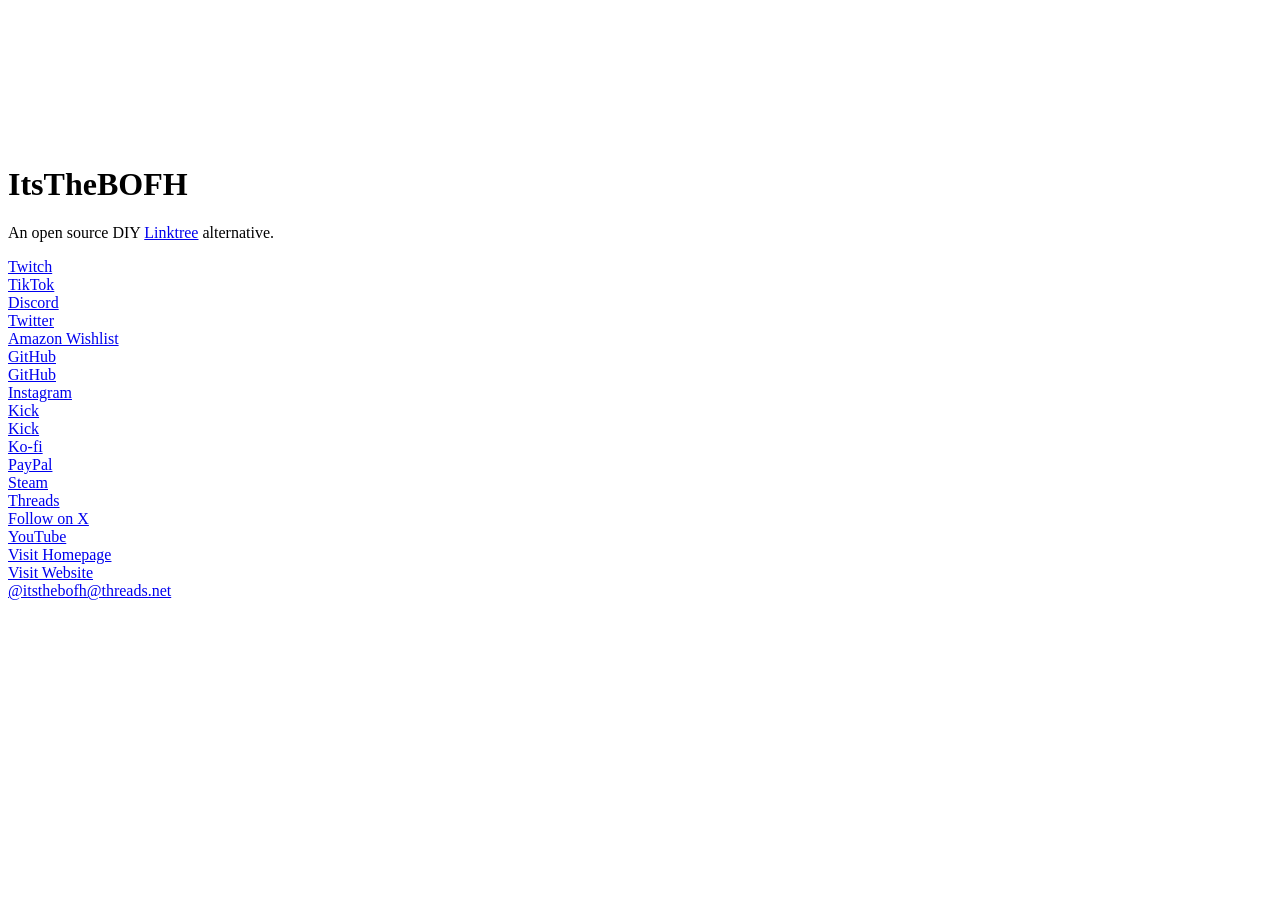
==== index.html @ 65545d08 "initial update of index.html 1st update/change to index page" ====
<!DOCTYPE html>
<html lang="en">

<head>

  <!-- Page Information
  –––––––––––––––––––––––––––––––––––––––––––––––––– -->
  <meta charset="utf-8">
  <title>ItsTheBOFH</title>
  <meta name="description" content="https://bofh.me">
  <meta name="author" content="Seth Cottle">

  <!-- Mobile Specific Metas
  –––––––––––––––––––––––––––––––––––––––––––––––––– -->
  <meta name="viewport" content="width=device-width, initial-scale=1">


  <!-- CSS
  –––––––––––––––––––––––––––––––––––––––––––––––––– -->
  <link rel="stylesheet" href="css/normalize.css">

    <!-- Themes:
            Auto:   css/skeleton-auto.css
            Light:  css/skeleton-light.css
            Dark:   css/skeleton-dark.css
     -->
    <link rel="stylesheet" href="css/skeleton-auto.css">

    <!-- Brand Styles -->
    <link rel="stylesheet" href="css/brands.css">


  <!-- Favicon
  –––––––––––––––––––––––––––––––––––––––––––––––––– -->
  <link rel="icon" type="image/png" href="images/littlelink.png">

</head>

<body>

  <!-- Primary Page Layout
  –––––––––––––––––––––––––––––––––––––––––––––––––– -->
  <div class="container">
    <div class="row">
      <div class="column" style="margin-top: 10%">

        <!-- 

          ## Getting Started with LittleLink

          This page has been built with every pre-designed button available in LittleLink by default. You can rearrange and delete as needed.

          You can add your own brand or others brands you may need in the `css/brands.css` file. 

          You can add custom icons to `images/icons/...`. It is recommended to use a 24x24 .SVG.

          Edit the "Your Image Here" section to add your own personal branding, like a picture of yourself or your brand logo!

          Edit the "Title" section to change the page heading. You can use something like your name, your social handle, or your brand name.

          Edit the "Short Bio" section tell users about yourself or your brand.

        -->

        <!-- Your Image Here -->
        <img src="images/littlelink.svg" class="avatar" srcset="images/littlelink.svg 2x" alt="">

        <!-- Title -->
        <h1 role="heading">ItsTheBOFH</h1>

        <!-- Short Bio -->
        <p>An open source DIY <a href="https://linktr.ee" target="_blank" rel="noopener" role="link">Linktree</a> alternative.</p>

        <!--

          ## Breaking down <a> attributes:
          
          1.) class="button button-default" | The first "button" here is telling this <a> tag that it should make this element a button and applies the default styling in `css/brands.css`.
          The second portion, button-default, is declaring the specific brand style you would like to apply. Here we're applying the "default" style and color.
          If you want to make this button to use the brand colors for Discord, just change "button-default" to "button-discord". Brands are found in `css/brands.css`. You can always edit & add your own there.

          2.) Replace the # in href="#" with the desired target URL for the button.

          3.) target="_blank" | This attribute opens links in a new tab. Remove this attribute to prevent links from opening in a new tab.

          4.) rel="noopener" | This attribute instructs the browser to navigate to the target resource without granting the new browsing context access to the document that opened it.
          This is especially useful when opening untrusted links. https://developer.mozilla.org/en-US/docs/Web/HTML/Link_types/noopener

          5.) role="button" | The button role identifies an element as a button to assistive technology such as screen readers.

          ## Breaking down the <img> attributes:
          
          1.) class="icon" | This class is telling the <img> tag that it should use the styling for icons found in `css/brands.css`.

          2.) src="images/icons/[icon-name].svg" | This defines the icon you would like to display from the 'images/icons/' folder. For example, you can change this to src="images/icons/discord.svg" to use the Discord icon.
          Add your own 24x24 icons to the "icons" folder to reference them. We recommend providing a SVG.

          3.) alt="" | Since the text at the end of the snippet, "..>[Button Text]</a><br>", explains what the button is, we use "alt=""" to nullify the icon annoucement from the accessibility tree. 
          This can improve the experience for assistive technology users by hiding what is essentially duplicated

        -->

          <!-- Twitch -->
          <a class="button button-twitch" href="https://www.twitch.tv/itsthebofh" target="_blank" rel="noopener" role="button"><img class="icon" src="images/icons/twitch.svg" alt="">Twitch</a><br>

        <!-- TikTok -->
        <a class="button button-tiktok" href="https://www.tiktok.com/@@itsthebofh" target="_blank" rel="noopener" role="button"><img class="icon" src="images/icons/tiktok.svg" alt="">TikTok</a><br>

        <!-- Discord -->
        <a class="button button-discord" href="https://discord.com/invite/H5AGhtsD3H" target="_blank" rel="noopener" role="button"><img class="icon" src="images/icons/discord.svg" alt="">Discord</a><br>

        <!-- Twitter (archiving soon, see 'X') -->
        <a class="button button-twit" href="https://twitter.com/itsthebofh" target="_blank" rel="noopener" role="button"><img class="icon" src="images/icons/twitter.svg" alt="">Twitter</a><br>



        <!-- Amazon -->
        <a class="button button-amazon" href="https://www.amazon.com?&linkCode=ll2&tag=itsthebofh01-20&linkId=950d99e3c2f4429395508ef83b10a3db&language=en_US&ref_=as_li_ss_tl" target="_blank" rel="noopener" role="button"><img class="icon" src="images/icons/amazon.svg" alt="">Amazon Wishlist</a><br>

               <!-- Etsy -->
        <!--a class="button button-etsy" href="#" target="_blank" rel="noopener" role="button"><img class="icon" src="images/icons/etsy.svg" alt="">Shop on Etsy</a><br-->

        <!-- GitHub -->
        <a class="button button-github" href="https://github.com/itsthebofh" target="_blank" rel="noopener" role="button"><img class="icon" src="images/icons/github.svg" alt="">GitHub</a><br>

        <a class="button button-github" href="https://github.com/vjacksonr123" target="_blank" rel="noopener" role="button"><img class="icon" src="images/icons/github.svg" alt="">GitHub</a><br>

        <!-- Instagram -->
        <a class="button button-instagram" href="https://www.instagram.com/itsthebofh" target="_blank" rel="noopener" role="button"><img class="icon" src="images/icons/instagram.svg" alt="">Instagram</a><br>

        <!-- Kick -->
        <a class="button button-kick" href="https://kick.com/itsthebofh" target="_blank" rel="noopener" role="button"><img class="icon" src="images/icons/kick.svg" alt="">Kick</a><br>

        <!-- Kick Alt -->
        <a class="button button-kick-alt" href="https://kick.com/itsthebofh" target="_blank" rel="noopener" role="button"><img class="icon" src="images/icons/kick-alt.svg" alt="">Kick</a><br>
        
        <!-- Kit -->
        <!--a class="button button-kit" href="#" target="_blank" rel="noopener" role="button"><img class="icon" src="images/icons/kit.svg" alt="">Kit</a><br-->

        <!-- Ko-fi -->
        <a class="button button-ko-fi" href="https://ko-fi.com/itsthebofh" target="_blank" rel="noopener" role="button"><img class="icon" src="images/icons/ko-fi.svg" alt="">Ko-fi</a><br>

        <!-- PayPal -->
        <a class="button button-paypal" href="https://paypal.me/bofhgaming?country.x=US&locale.x=en_US" target="_blank" rel="noopener" role="button"><img class="icon" src="images/icons/paypal.svg" alt="">PayPal</a><br>

        <!-- Steam -->
        <a class="button button-steam" href="https://steamcommunity.com/id/itsthebofh/" target="_blank" rel="noopener" role="button"><img class="icon" src="images/icons/steam.svg" alt="">Steam</a><br>

        <!-- Threads -->
        <a class="button button-threads" href="https://www.threads.net/@itsthebofh" target="_blank" rel="noopener" role="button"><img class="icon" src="images/icons/threads.svg" alt="">Threads</a><br>

       
        <!-- X -->
        <a class="button button-x" href="https://twitter.com/itsthebofh" target="_blank" rel="noopener" role="button"><img class="icon" src="images/icons/x.svg" alt="">Follow on X</a><br>

        <!-- YouTube -->
        <a class="button button-yt" href="https://www.youtube.com/channel/UCvBi-uR-w0pu__gEA925MHA?sub_confirmation=1" target="_blank" rel="noopener" role="button"><img class="icon" src="images/icons/youtube.svg" alt="">YouTube</a><br>        

        <!-- Generic Homepage -->
        <a class="button button-default" href="#" target="_blank" rel="noopener" role="button"><img class="icon" src="images/icons/generic-homepage.svg" alt="">Visit Homepage</a><br>

        <!-- Generic Website -->
        <a class="button button-default" href="#" target="_blank" rel="noopener" role="button"><img class="icon" src="images/icons/generic-website.svg" alt="">Visit Website</a><br>

        <!-- Mastodon -->
        <a class="button button-mastodon" href="@itsthebofh@threads.net" target="_blank" rel="noopener" role="button"><img class="icon" src="images/icons/mastodon.svg" alt="">@itsthebofh@threads.net</a><br>


        <br>
        <!-- 
            Footer:
            This includes a link to privacy.html page which can be setup for your Privacy Policy.
            This also includes a link to the LittleLink repository to make forking LittleLink easier.
            You can edit or remove anything here to make your own footer.
        -->
        <!--p><a href="privacy.html">Privacy Policy</a> | Build your own by forking <a href="https://littlelink.io" target="_blank" rel="noopener" role="button">LittleLink</a>.</p-->

      </div>
    </div>
  </div>

  <!-- End Document
  –––––––––––––––––––––––––––––––––––––––––––––––––– -->
</body>

</html>
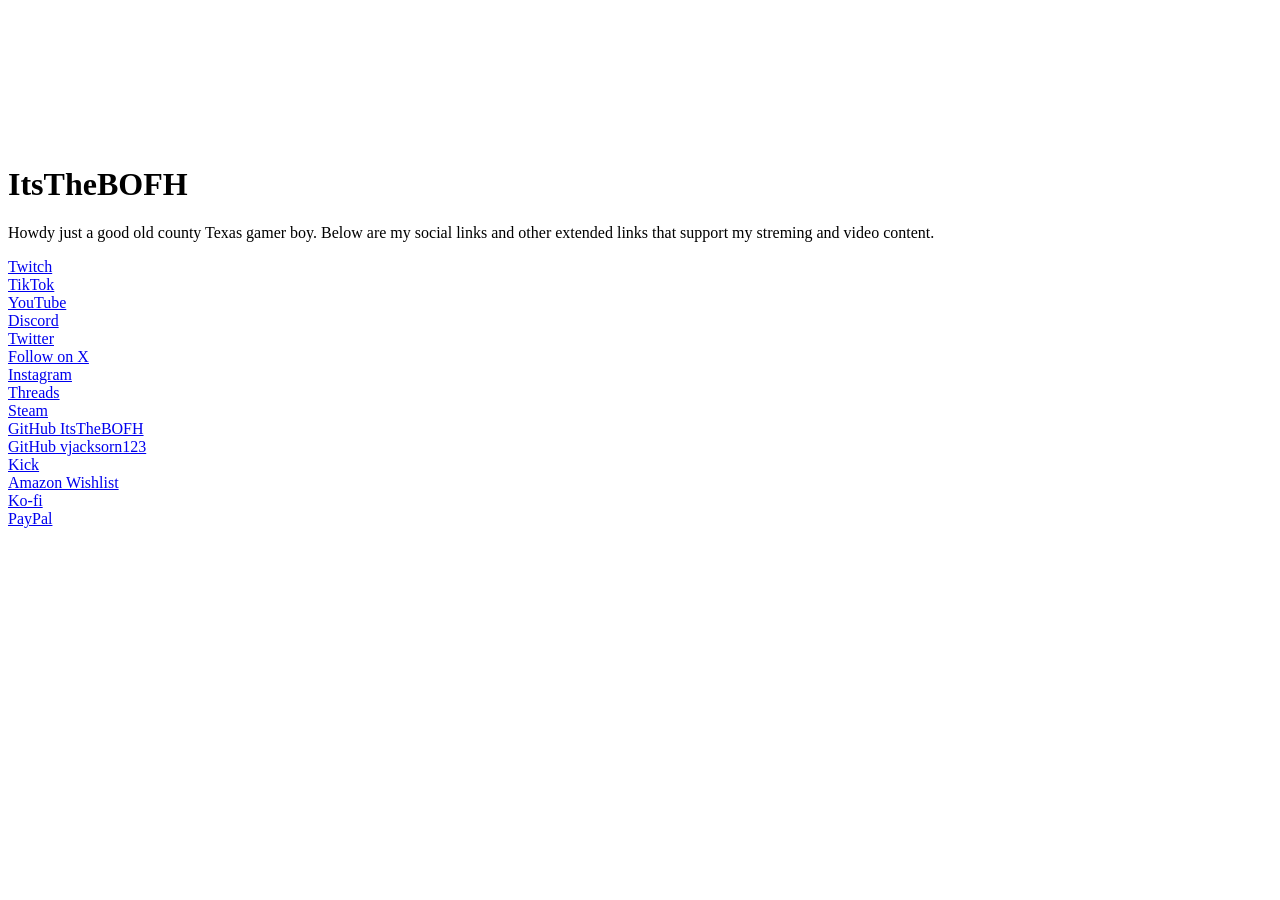
==== commit c0d4b95b: "Update links and add bio Updated order of links updated bio and main picture." ====
--- a/index.html
+++ b/index.html
@@ -7,7 +7,7 @@
   –––––––––––––––––––––––––––––––––––––––––––––––––– -->
   <meta charset="utf-8">
   <title>ItsTheBOFH</title>
-  <meta name="description" content="https://bofh.me">
+  <meta name="description" content="https://socials.bofh.me">
   <meta name="author" content="Seth Cottle">
 
   <!-- Mobile Specific Metas
@@ -63,13 +63,13 @@
         -->
 
         <!-- Your Image Here -->
-        <img src="images/littlelink.svg" class="avatar" srcset="images/littlelink.svg 2x" alt="">
+        <img src="https://twitter.com/itsthebofh/photo" class="avatar" srcset="https://twitter.com/itsthebofh/photo 2x" alt="">
 
         <!-- Title -->
         <h1 role="heading">ItsTheBOFH</h1>
 
         <!-- Short Bio -->
-        <p>An open source DIY <a href="https://linktr.ee" target="_blank" rel="noopener" role="link">Linktree</a> alternative.</p>
+        <p>Howdy just a good old county Texas gamer boy. Below are my social links and other extended links that support my streming and video content.  </p>
 
         <!--
 
@@ -100,40 +100,47 @@
 
         -->
 
-          <!-- Twitch -->
-          <a class="button button-twitch" href="https://www.twitch.tv/itsthebofh" target="_blank" rel="noopener" role="button"><img class="icon" src="images/icons/twitch.svg" alt="">Twitch</a><br>
+        <!-- Twitch -->
+        <a class="button button-twitch" href="https://www.twitch.tv/itsthebofh" target="_blank" rel="noopener" role="button"><img class="icon" src="images/icons/twitch.svg" alt="">Twitch</a><br>
 
         <!-- TikTok -->
         <a class="button button-tiktok" href="https://www.tiktok.com/@@itsthebofh" target="_blank" rel="noopener" role="button"><img class="icon" src="images/icons/tiktok.svg" alt="">TikTok</a><br>
+
+        <!-- YouTube -->
+        <a class="button button-yt" href="https://www.youtube.com/channel/UCvBi-uR-w0pu__gEA925MHA?sub_confirmation=1" target="_blank" rel="noopener" role="button"><img class="icon" src="images/icons/youtube.svg" alt="">YouTube</a><br>        
 
         <!-- Discord -->
         <a class="button button-discord" href="https://discord.com/invite/H5AGhtsD3H" target="_blank" rel="noopener" role="button"><img class="icon" src="images/icons/discord.svg" alt="">Discord</a><br>
 
         <!-- Twitter (archiving soon, see 'X') -->
         <a class="button button-twit" href="https://twitter.com/itsthebofh" target="_blank" rel="noopener" role="button"><img class="icon" src="images/icons/twitter.svg" alt="">Twitter</a><br>
-
-
-
-        <!-- Amazon -->
-        <a class="button button-amazon" href="https://www.amazon.com?&linkCode=ll2&tag=itsthebofh01-20&linkId=950d99e3c2f4429395508ef83b10a3db&language=en_US&ref_=as_li_ss_tl" target="_blank" rel="noopener" role="button"><img class="icon" src="images/icons/amazon.svg" alt="">Amazon Wishlist</a><br>
-
-               <!-- Etsy -->
-        <!--a class="button button-etsy" href="#" target="_blank" rel="noopener" role="button"><img class="icon" src="images/icons/etsy.svg" alt="">Shop on Etsy</a><br-->
-
-        <!-- GitHub -->
-        <a class="button button-github" href="https://github.com/itsthebofh" target="_blank" rel="noopener" role="button"><img class="icon" src="images/icons/github.svg" alt="">GitHub</a><br>
-
-        <a class="button button-github" href="https://github.com/vjacksonr123" target="_blank" rel="noopener" role="button"><img class="icon" src="images/icons/github.svg" alt="">GitHub</a><br>
+        
+        <!-- X -->
+        <a class="button button-x" href="https://twitter.com/itsthebofh" target="_blank" rel="noopener" role="button"><img class="icon" src="images/icons/x.svg" alt="">Follow on X</a><br>
 
         <!-- Instagram -->
         <a class="button button-instagram" href="https://www.instagram.com/itsthebofh" target="_blank" rel="noopener" role="button"><img class="icon" src="images/icons/instagram.svg" alt="">Instagram</a><br>
 
+        <!-- Threads -->
+        <a class="button button-threads" href="https://www.threads.net/@itsthebofh" target="_blank" rel="noopener" role="button"><img class="icon" src="images/icons/threads.svg" alt="">Threads</a><br>
+
+        <!-- Steam -->
+        <a class="button button-steam" href="https://steamcommunity.com/id/itsthebofh/" target="_blank" rel="noopener" role="button"><img class="icon" src="images/icons/steam.svg" alt="">Steam</a><br>
+
+        <!-- GitHub -->
+        <a class="button button-github" href="https://github.com/itsthebofh" target="_blank" rel="noopener" role="button"><img class="icon" src="images/icons/github.svg" alt="">GitHub ItsTheBOFH</a><br>
+
+        <a class="button button-github" href="https://github.com/vjacksonr123" target="_blank" rel="noopener" role="button"><img class="icon" src="images/icons/github.svg" alt="">GitHub vjacksorn123</a><br>
+
         <!-- Kick -->
         <a class="button button-kick" href="https://kick.com/itsthebofh" target="_blank" rel="noopener" role="button"><img class="icon" src="images/icons/kick.svg" alt="">Kick</a><br>
+        
+        <!-- Amazon -->
+        <a class="button button-amazon" href="https://www.amazon.com?&linkCode=ll2&tag=itsthebofh01-20&linkId=950d99e3c2f4429395508ef83b10a3db&language=en_US&ref_=as_li_ss_tl" target="_blank" rel="noopener" role="button"><img class="icon" src="images/icons/amazon.svg" alt="">Amazon Wishlist</a><br>
 
-        <!-- Kick Alt -->
-        <a class="button button-kick-alt" href="https://kick.com/itsthebofh" target="_blank" rel="noopener" role="button"><img class="icon" src="images/icons/kick-alt.svg" alt="">Kick</a><br>
-        
+        <!-- Etsy -->
+        <!--a class="button button-etsy" href="#" target="_blank" rel="noopener" role="button"><img class="icon" src="images/icons/etsy.svg" alt="">Shop on Etsy</a><br-->
+
         <!-- Kit -->
         <!--a class="button button-kit" href="#" target="_blank" rel="noopener" role="button"><img class="icon" src="images/icons/kit.svg" alt="">Kit</a><br-->
 
@@ -142,30 +149,6 @@
 
         <!-- PayPal -->
         <a class="button button-paypal" href="https://paypal.me/bofhgaming?country.x=US&locale.x=en_US" target="_blank" rel="noopener" role="button"><img class="icon" src="images/icons/paypal.svg" alt="">PayPal</a><br>
-
-        <!-- Steam -->
-        <a class="button button-steam" href="https://steamcommunity.com/id/itsthebofh/" target="_blank" rel="noopener" role="button"><img class="icon" src="images/icons/steam.svg" alt="">Steam</a><br>
-
-        <!-- Threads -->
-        <a class="button button-threads" href="https://www.threads.net/@itsthebofh" target="_blank" rel="noopener" role="button"><img class="icon" src="images/icons/threads.svg" alt="">Threads</a><br>
-
-       
-        <!-- X -->
-        <a class="button button-x" href="https://twitter.com/itsthebofh" target="_blank" rel="noopener" role="button"><img class="icon" src="images/icons/x.svg" alt="">Follow on X</a><br>
-
-        <!-- YouTube -->
-        <a class="button button-yt" href="https://www.youtube.com/channel/UCvBi-uR-w0pu__gEA925MHA?sub_confirmation=1" target="_blank" rel="noopener" role="button"><img class="icon" src="images/icons/youtube.svg" alt="">YouTube</a><br>        
-
-        <!-- Generic Homepage -->
-        <a class="button button-default" href="#" target="_blank" rel="noopener" role="button"><img class="icon" src="images/icons/generic-homepage.svg" alt="">Visit Homepage</a><br>
-
-        <!-- Generic Website -->
-        <a class="button button-default" href="#" target="_blank" rel="noopener" role="button"><img class="icon" src="images/icons/generic-website.svg" alt="">Visit Website</a><br>
-
-        <!-- Mastodon -->
-        <a class="button button-mastodon" href="@itsthebofh@threads.net" target="_blank" rel="noopener" role="button"><img class="icon" src="images/icons/mastodon.svg" alt="">@itsthebofh@threads.net</a><br>
-
-
         <br>
         <!-- 
             Footer:
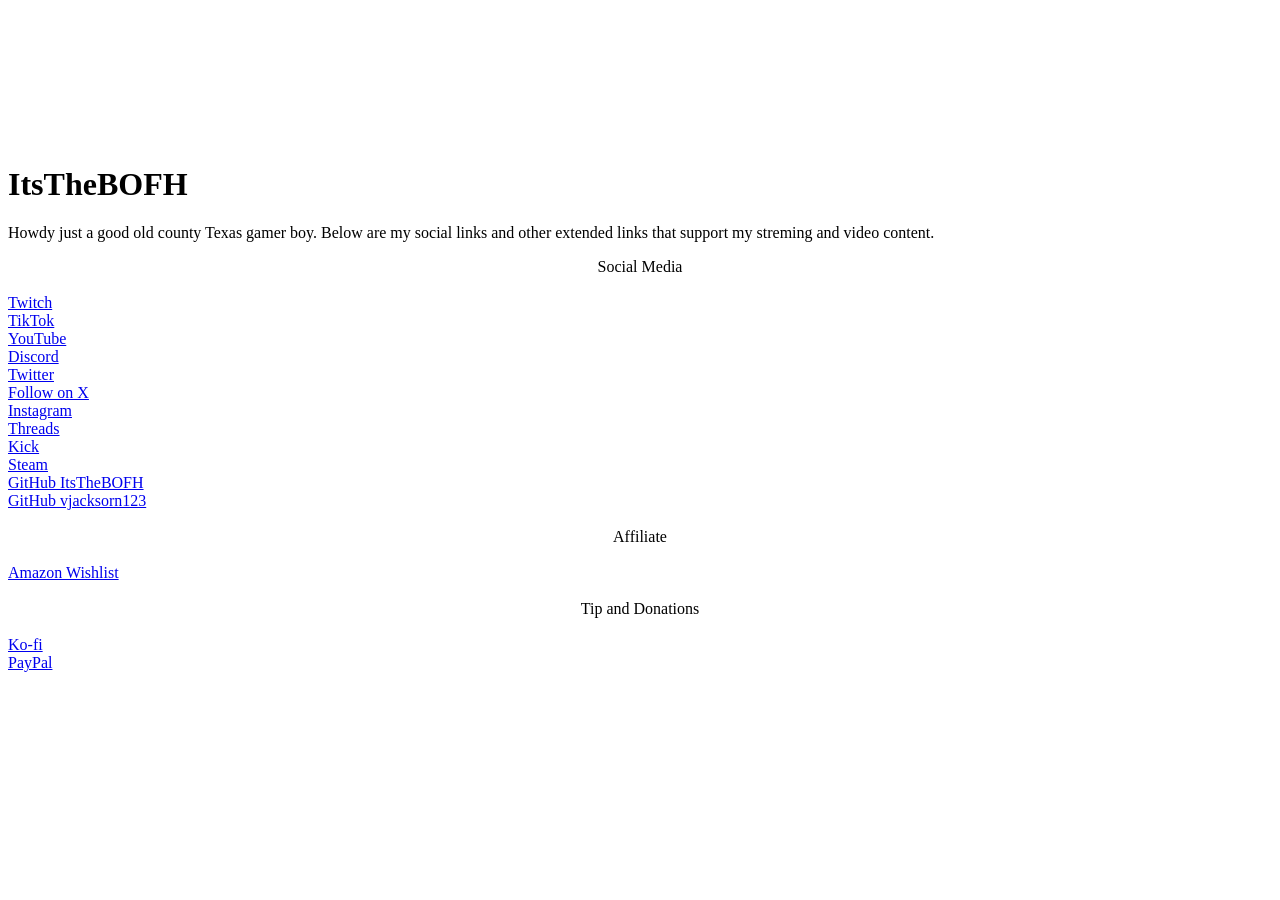
==== commit 765da69f: "Tweak settings in index Adding headers turning to dark theme." ====
--- a/index.html
+++ b/index.html
@@ -24,7 +24,7 @@
             Light:  css/skeleton-light.css
             Dark:   css/skeleton-dark.css
      -->
-    <link rel="stylesheet" href="css/skeleton-auto.css">
+    <link rel="stylesheet" href="css/skeleton-dark.css">
 
     <!-- Brand Styles -->
     <link rel="stylesheet" href="css/brands.css">
@@ -63,7 +63,7 @@
         -->
 
         <!-- Your Image Here -->
-        <img src="https://twitter.com/itsthebofh/photo" class="avatar" srcset="https://twitter.com/itsthebofh/photo 2x" alt="">
+        <img src="https://pbs.twimg.com/profile_images/1284134506518241284/DMZFaAkD_400x400.jpg" class="avatar" srcset="https://pbs.twimg.com/profile_images/1284134506518241284/DMZFaAkD_400x400.jpg 2x" alt="">
 
         <!-- Title -->
         <h1 role="heading">ItsTheBOFH</h1>
@@ -99,7 +99,7 @@
           This can improve the experience for assistive technology users by hiding what is essentially duplicated
 
         -->
-
+        <center>Social Media</center><br>
         <!-- Twitch -->
         <a class="button button-twitch" href="https://www.twitch.tv/itsthebofh" target="_blank" rel="noopener" role="button"><img class="icon" src="images/icons/twitch.svg" alt="">Twitch</a><br>
 
@@ -124,6 +124,9 @@
         <!-- Threads -->
         <a class="button button-threads" href="https://www.threads.net/@itsthebofh" target="_blank" rel="noopener" role="button"><img class="icon" src="images/icons/threads.svg" alt="">Threads</a><br>
 
+        <!-- Kick -->
+        <a class="button button-kick" href="https://kick.com/itsthebofh" target="_blank" rel="noopener" role="button"><img class="icon" src="images/icons/kick.svg" alt="">Kick</a><br>
+       
         <!-- Steam -->
         <a class="button button-steam" href="https://steamcommunity.com/id/itsthebofh/" target="_blank" rel="noopener" role="button"><img class="icon" src="images/icons/steam.svg" alt="">Steam</a><br>
 
@@ -131,10 +134,8 @@
         <a class="button button-github" href="https://github.com/itsthebofh" target="_blank" rel="noopener" role="button"><img class="icon" src="images/icons/github.svg" alt="">GitHub ItsTheBOFH</a><br>
 
         <a class="button button-github" href="https://github.com/vjacksonr123" target="_blank" rel="noopener" role="button"><img class="icon" src="images/icons/github.svg" alt="">GitHub vjacksorn123</a><br>
-
-        <!-- Kick -->
-        <a class="button button-kick" href="https://kick.com/itsthebofh" target="_blank" rel="noopener" role="button"><img class="icon" src="images/icons/kick.svg" alt="">Kick</a><br>
-        
+        <br>
+        <center>Affiliate</center> <br>
         <!-- Amazon -->
         <a class="button button-amazon" href="https://www.amazon.com?&linkCode=ll2&tag=itsthebofh01-20&linkId=950d99e3c2f4429395508ef83b10a3db&language=en_US&ref_=as_li_ss_tl" target="_blank" rel="noopener" role="button"><img class="icon" src="images/icons/amazon.svg" alt="">Amazon Wishlist</a><br>
 
@@ -143,7 +144,8 @@
 
         <!-- Kit -->
         <!--a class="button button-kit" href="#" target="_blank" rel="noopener" role="button"><img class="icon" src="images/icons/kit.svg" alt="">Kit</a><br-->
-
+        <br>
+        <center>Tip and Donations</center><br>
         <!-- Ko-fi -->
         <a class="button button-ko-fi" href="https://ko-fi.com/itsthebofh" target="_blank" rel="noopener" role="button"><img class="icon" src="images/icons/ko-fi.svg" alt="">Ko-fi</a><br>
 
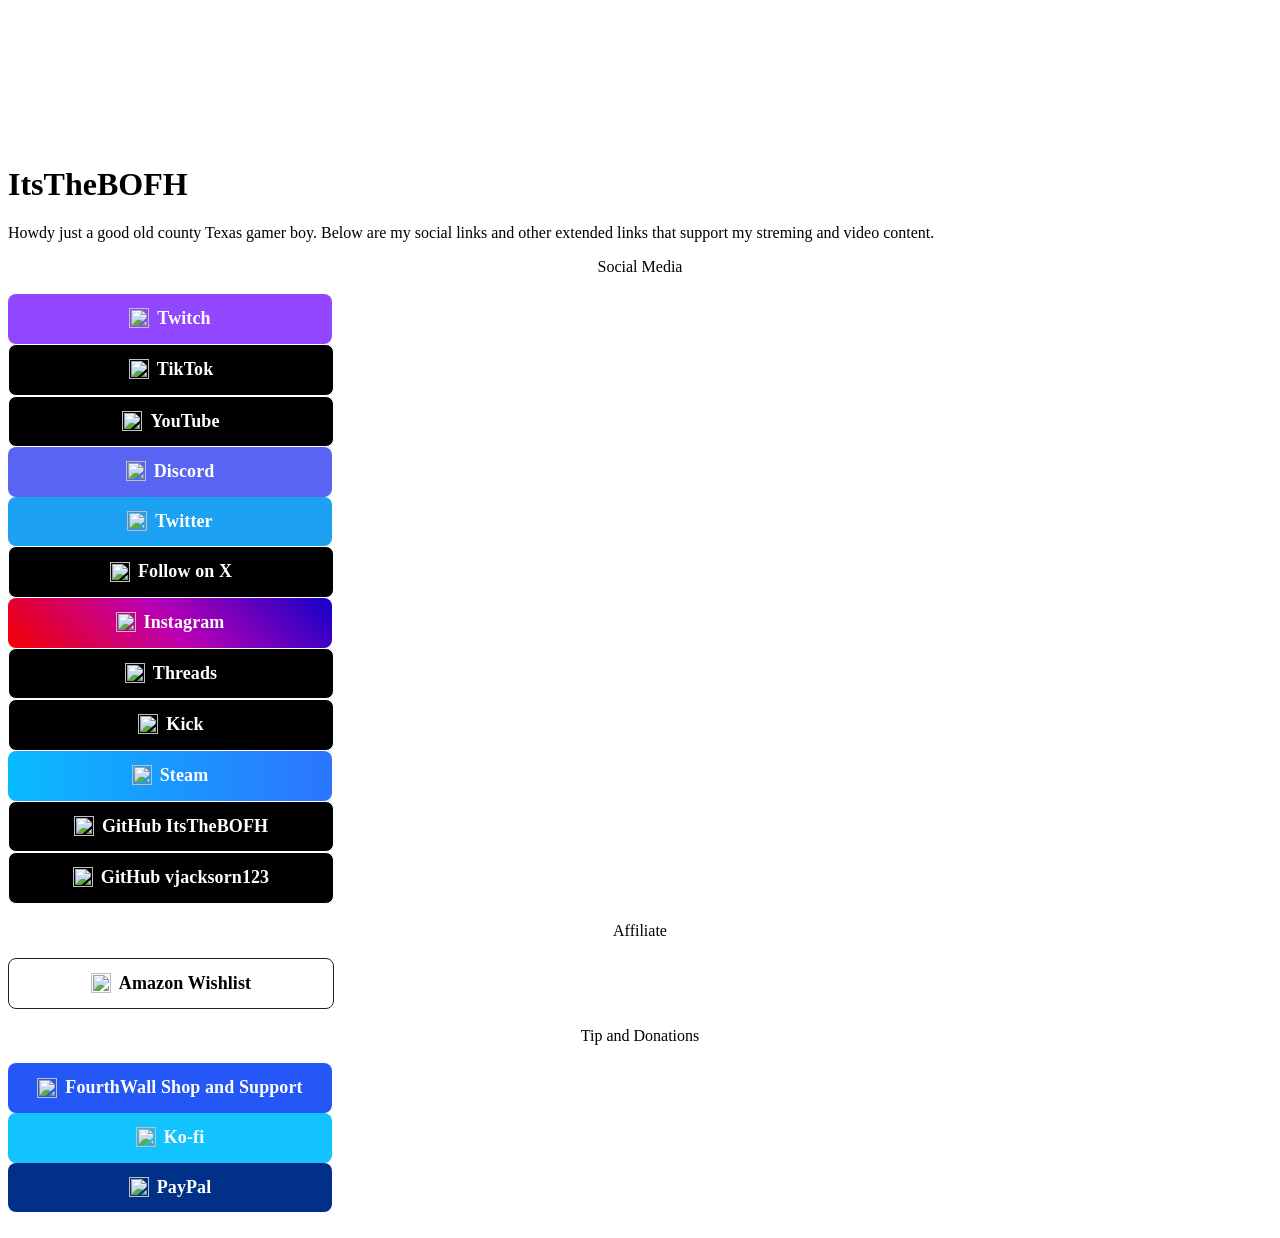
==== commit a1487298: "Add Fourthwall Generic link" ====
--- a/index.html
+++ b/index.html
@@ -23,6 +23,7 @@
             Auto:   css/skeleton-auto.css
             Light:  css/skeleton-light.css
             Dark:   css/skeleton-dark.css
+            Gradiant css/skeleton-gradiant.css
      -->
     <link rel="stylesheet" href="css/skeleton-dark.css">
 
@@ -32,7 +33,7 @@
 
   <!-- Favicon
   –––––––––––––––––––––––––––––––––––––––––––––––––– -->
-  <link rel="icon" type="image/png" href="images/littlelink.png">
+  <link rel="icon" type="image/png" href="images/favicon.png">
 
 </head>
 
@@ -107,7 +108,7 @@
         <a class="button button-tiktok" href="https://www.tiktok.com/@@itsthebofh" target="_blank" rel="noopener" role="button"><img class="icon" src="images/icons/tiktok.svg" alt="">TikTok</a><br>
 
         <!-- YouTube -->
-        <a class="button button-yt" href="https://www.youtube.com/channel/UCvBi-uR-w0pu__gEA925MHA?sub_confirmation=1" target="_blank" rel="noopener" role="button"><img class="icon" src="images/icons/youtube.svg" alt="">YouTube</a><br>        
+        <a class="button button-yt" href="https://www.youtube.com/@itsthebofh?sub_confirmation=1" target="_blank" rel="noopener" role="button"><img class="icon" src="images/icons/youtube.svg" alt="">YouTube</a><br>        
 
         <!-- Discord -->
         <a class="button button-discord" href="https://discord.com/invite/H5AGhtsD3H" target="_blank" rel="noopener" role="button"><img class="icon" src="images/icons/discord.svg" alt="">Discord</a><br>
@@ -146,6 +147,10 @@
         <!--a class="button button-kit" href="#" target="_blank" rel="noopener" role="button"><img class="icon" src="images/icons/kit.svg" alt="">Kit</a><br-->
         <br>
         <center>Tip and Donations</center><br>
+
+        <!--Forthwall-->
+        <a class="button button-default" href="https://store.bofh.me" target="_blank" rel="noopener" role="button"><img class="icon" src="images/icons/generic-shopping-bag.svg" alt="">FourthWall Shop and Support</a><br>
+
         <!-- Ko-fi -->
         <a class="button button-ko-fi" href="https://ko-fi.com/itsthebofh" target="_blank" rel="noopener" role="button"><img class="icon" src="images/icons/ko-fi.svg" alt="">Ko-fi</a><br>
 
--- a/css/brands.css
+++ b/css/brands.css
@@ -0,0 +1,1090 @@
+/*
+* littlelink.io
+* Skeleton V2.0.4
+* Copyright 2014, Dave Gamache
+* www.getskeleton.com
+* Free to use under the MIT license.
+* http://www.opensource.org/licenses/mit-license.php
+* 12/29/2014
+*/
+
+/*
+* Built using on:
+* Skeleton V2.0.4
+* Copyright 2014, Dave Gamache
+* www.getskeleton.com
+* Free to use under the MIT license.
+* http://www.opensource.org/licenses/mit-license.php
+* 12/29/2014
+*/
+
+/* Table of contents
+––––––––––––––––––––––––––––––––––––––––––––––––––
+
+- Buttons
+- Brand Styles
+
+*/
+
+/* Buttons
+–––––––––––––––––––––––––––––––––––––––––––––––––– */
+
+.button,
+button {
+  display: inline-block;
+  text-decoration: none;
+  height: 100%;
+  text-align: center;
+  vertical-align: middle;
+  font-size: 18px;
+  width: 300px;
+  font-weight: 700;
+  line-height: 20px;
+  padding: 14px 12px 12px 12px;
+  letter-spacing: 0.1px;
+  white-space: wrap;
+  outline: none;
+  border-radius: 8px;
+  cursor: pointer;
+  
+}     
+button:hover,
+.button:focus {
+  color: #212121;
+  border-color: #888;
+  outline: #7AB8FF solid 3px
+}
+.button.button-primary {
+  color: #fff;
+  filter: brightness(90%);
+}
+.button.button-primary:hover,
+.button.button-primary:focus {
+  color: #fff;
+  filter: brightness(90%);
+}
+
+/* Brand Icons
+–––––––––––––––––––––––––––––––––––––––––––––––––– */
+
+.icon {
+  padding: 0px 8px 3.5px 0px;
+  vertical-align: middle;
+  width: 20px;
+  height: 20px;
+}
+
+/* Brand Styles
+–––––––––––––––––––––––––––––––––––––––––––––––––– */
+
+/* Default (this is great for your own brand color!) */
+.button.button-default {
+  color: #ffffff;
+  background-color: #2457F5;
+}
+.button.button-default:hover,
+.button.button-default:focus {
+  filter: brightness(90%);
+}
+
+/* Amazon */
+.button.button-amazon {
+  color: #000000;
+  background-color: #FFFFFF;
+  border: 1px solid #212121;
+}
+.button.button-amazon:hover,
+.button.button-amazon:focus {
+  filter: brightness(90%);
+}
+
+/* Amazon Music */
+.button.button-amazon-music {
+  color: #000000;
+  background-color: #25D1DA;
+}
+.button.button-amazon-music:hover,
+.button.button-amazon-music:focus {
+  filter: brightness(90%);
+}
+
+/* Apple App Store */
+.button.button-appstore {
+  color: #FFFFFF;
+  background-color: #000000;
+  border: 1px solid #FFFFFF;
+}
+.button.button-appstore:hover,
+.button.button-appstore:focus {
+  filter: brightness(90%);
+}
+
+/* Apple Music */
+.button.button-apple-music {
+  color: #ffffff;
+  background-color: #000000;
+  border: 1px solid #FFFFFF;
+}
+.button.button-apple-music:hover,
+.button.button-apple-music:focus {
+  filter: brightness(90%);
+}
+
+/* Apple Music Alt */
+.button.button-apple-music-alt {
+  color: #ffffff;
+  background-image: linear-gradient(to bottom, #FB5C74, #FA233B);
+}
+.button.button-apple-music-alt:hover,
+.button.button-apple-music-alt:focus {
+  filter: brightness(90%);
+}
+
+/* Apple Podcasts */
+.button.button-apple-podcasts {
+  color: #ffffff;
+  background-color: #000000;
+  border: 1px solid #FFFFFF;
+}
+.button.button-apple-podcasts:hover,
+.button.button-apple-podcasts:focus {
+  filter: brightness(90%);
+}
+
+/* Apple Podcasts Alt */
+.button.button-apple-podcasts-alt {
+  color: #ffffff;
+  background-image: linear-gradient(to bottom, #F452FF, #832BC1);
+}
+.button.button-apple-podcasts-alt:hover,
+.button.button-apple-podcasts-alt:focus {
+  filter: brightness(90%);
+}
+
+/* ArtStation */
+.button.button-artstation {
+  color: #ffffff;
+  background-color: #18181C;
+  border: 1px solid #FFFFFF;
+}
+.button.button-artstation:hover,
+.button.button-artstation:focus {
+  filter: brightness(90%);
+}
+
+/* Bandcamp */
+.button.button-bandcamp {
+  color: #ffffff;
+  background-color: #1d9fc3;
+}
+.button.button-bandcamp:hover,
+.button.button-bandcamp:focus {
+  filter: brightness(90%);
+}
+
+/* Behance */
+.button.button-behance {
+  color: #ffffff;
+  background-color: #0057FF;
+}
+.button.button-behance:hover,
+.button.button-behance:focus {
+  filter: brightness(90%);
+}
+
+/* Bluesky */
+.button.button-bluesky {
+  color: #000000;
+  background-color: #F3F9FF;
+  border: 1px solid #212121;
+}
+.button.button-bluesky:hover,
+.button.button-bluesky:focus {
+  filter: brightness(90%);
+}
+
+/* Buy Me a Coffee */
+.button.button-coffee {
+  color: #000000;
+  background-color: #ffdd00;
+}
+.button.button-coffee:hover,
+.button.button-coffee:focus {
+  filter: brightness(90%);
+}
+
+/* Cal.com */
+.button.button-cal {
+  color: #FFFFFF;
+  background-color: #292929;
+  border: 1px solid #FFFFFF;
+}
+.button.button-cal:hover,
+.button.button-cal:focus {
+  filter: brightness(90%);
+}
+
+/* Calendly */
+.button.button-calendly {
+  color: #FFFFFF;
+  background-color: #006BFF;
+}
+.button.button-calendly:hover,
+.button.button-calendly:focus {
+  filter: brightness(90%);
+}
+
+/* Cash App */
+.button.button-cash-app {
+  color: #ffffff;
+  background-image: linear-gradient(to bottom, #00d64b, #00c244);
+}
+.button.button-cash-app:hover,
+.button.button-cash-app:focus {
+  filter: brightness(90%);
+}
+
+/* Clubhouse */
+.button.button-clubhouse {
+  color: #1F1F1A;
+  background-color: #F1EFE3;
+  border: 1px solid #212121;
+}
+.button.button-clubhouse:hover,
+.button.button-clubhouse:focus {
+  filter: brightness(90%);
+}
+
+/* dev.to */
+.button.button-dev-to {
+  color: #000000;
+  background-color: #f5f5f5;
+  border: 1px solid #212121;
+}
+.button.button-dev-to:hover,
+.button.button-dev-to:focus {
+  filter: brightness(90%);
+}
+
+/* Discord */
+.button.button-discord {
+  color: #ffffff;
+  background-color: #5865f2;
+}
+.button.button-discord:hover,
+.button.button-discord:focus {
+  filter: brightness(90%);
+}
+
+/* Dribbble */
+.button.button-dribbble {
+  color: #000000;
+  background-color: #FFFFFF;
+  border: 1px solid #212121;
+}
+.button.button-dribbble:hover,
+.button.button-dribbble:focus {
+  filter: brightness(90%);
+}
+
+/* Etsy */
+.button.button-etsy {
+  color: #ffffff;
+  background-color: #F45800;
+}
+.button.button-etsy:hover,
+.button.button-etsy:focus {
+  filter: brightness(90%);
+}
+
+/* Facebook */
+.button.button-faceb {
+  color: #ffffff;
+  background-color: #1877f2;
+}
+.button.button-faceb:hover,
+.button.button-faceb:focus {
+  filter: brightness(90%);
+}
+
+/* Facebook Messenger */
+.button.button-messenger {
+  color: #ffffff;
+  background-image: linear-gradient(
+    25deg,
+    #0099ff,
+    #5f5dff,
+    #a033ff,
+    #c740cc,
+    #ff5280,
+    #ff7061
+  );
+}
+.button.button-messenger:hover,
+.button.button-messenger:focus {
+  filter: brightness(90%);
+}
+
+/* Figma */
+.button.button-figma {
+  color: #ffffff;
+  background-color: #000000;
+  border: 1px solid #FFFFFF;
+}
+.button.button-figma:hover,
+.button.button-figma:focus {
+  filter: brightness(90%);
+}
+
+/* Fiverr */
+.button.button-fiverr {
+  color: #ffffff;
+  background-color: #1DBF73;
+}
+.button.button-fiverr:hover,
+.button.button-fiverr:focus {
+  filter: brightness(90%);
+}
+
+/* Flickr */
+.button.button-flickr {
+  color: #ffffff;
+  background-color: #000000;
+  border: 1px solid #FFFFFF;
+}
+.button.button-flickr:hover,
+.button.button-flickr:focus {
+  filter: brightness(90%);
+}
+
+/* GitHub */
+.button.button-github {
+  color: #ffffff;
+  background-color: #000000;
+  border: 1px solid #FFFFFF;
+}
+.button.button-github:hover,
+.button.button-github:focus {
+  filter: brightness(90%);
+}
+
+/* GitLab */
+.button.button-gitlab {
+  color: #ffffff;
+  background-color: #6151b2;
+}
+.button.button-gitlab:hover,
+.button.button-gitlab:focus {
+  filter: brightness(90%);
+}
+
+/* GoFundMe */
+.button.button-gofundme {
+  color: #ffffff;
+  background-color: #02A95C;
+}
+.button.button-gofundme:hover,
+.button.button-gofundme:focus {
+  filter: brightness(90%);
+}
+
+/* Goodreads */
+.button.button-goodreads {
+  color: #333333;
+  background-color: #f3f1e6;
+  border: 1px solid #212121;
+}
+.button.button-goodreads:hover,
+.button.button-goodreads:focus {
+  filter: brightness(90%);
+}
+
+/* Google Black */
+.button.button-google-black {
+  color: #FFFFFF;
+  background-color: #000000;
+  border: 1px solid #FFFFFF;
+}
+.button.button-google-black:hover,
+.button.button-google-black:focus {
+  filter: brightness(90%);
+}
+
+/* Google Play Store */
+.button.button-playstore {
+  color: #FFFFFF;
+  background-color: #000000;
+  border: 1px solid #FFFFFF;
+}
+.button.button-playstore:hover,
+.button.button-playstore:focus {
+  filter: brightness(90%);
+}
+
+/* Google Podcasts */
+.button.button-google-podcasts {
+  color: #000000;
+  background-color: #FFFFFF;
+  border: 1px solid #212121;
+}
+.button.button-google-podcasts:hover,
+.button.button-google-podcasts:focus {
+  filter: brightness(90%);
+}
+
+/* Google Scholar */
+.button.button-google-scholar {
+  color: #000000;
+  background-color: #FFFFFF;
+  border: 1px solid #212121;
+}
+.button.button-google-scholar:hover,
+.button.button-google-scholar:focus {
+  filter: brightness(90%);
+}
+
+/* Guilded */
+.button.button-guilded {
+  color: #000000;
+  background-color: #F5C400;
+}
+.button.button-guilded:hover,
+.button.button-guilded:focus {
+  filter: brightness(90%);
+}
+
+/* Hashnode */
+.button.button-hashnode {
+  color: #000000;
+  background-color: #ffffff;
+  border: 1px solid #212121;
+}
+.button.button-hashnode:hover,
+.button.button-hashnode:focus {
+  filter: brightness(90%);
+}
+
+/* Instagram */
+.button.button-instagram {
+  color: #ffffff;
+  background-image: linear-gradient(-135deg, #1400c8, #b900b4, #f50000);
+}
+.button.button-instagram:hover,
+.button.button-instagram:focus {
+  filter: brightness(90%);
+}
+
+/* Kick */
+.button.button-kick {
+  background-color:#000000;
+  color:  #ffffff;
+  border: 1px solid #ffffff;
+}
+.button.button-kick:hover {
+  filter: brightness(90%);
+}
+
+/* Kick Alt */
+.button.button-kick-alt {
+  background-color:#01e701;
+  color:  #000;
+}
+.button.button-kick-alt:hover {
+  filter: brightness(90%);
+}
+
+
+/* Kickstarter */
+.button.button-kickstarter {
+  color: #ffffff;
+  background-color: #05ce78;
+}
+.button.button-kickstarter:hover,
+.button.button-kickstarter:focus {
+  filter: brightness(90%);
+}
+
+/* Kit */
+.button.button-kit {
+  color: #ffffff;
+  background-color: #000000;
+  border: 1px solid #FFFFFF;
+}
+.button.button-kit:hover,
+.button.button-kit:focus {
+  filter: brightness(90%);
+}
+
+/* Ko-fi */
+.button.button-ko-fi {
+  color: #ffffff;
+  background-color: #13C3FF;
+}
+.button.button-ko-fi:hover,
+.button.button-ko-fi:focus {
+  filter: brightness(90%);
+}
+
+/* Last.fm */
+.button.button-last-fm {
+  color: #ffffff;
+  background-color: #D51007;
+}
+.button.button-last-fm:hover,
+.button.button-last-fm:focus {
+  filter: brightness(90%);
+}
+
+/* Letterboxd */
+.button.button-letterboxd {
+  color: #ffffff;
+  background-color: #2c3440;
+  border: 1px solid #FFFFFF;
+}
+.button.button-letterboxd:hover,
+.button.button-letterboxd:focus {
+  filter: brightness(90%);
+}
+
+/* Trakt */
+.button.button-trakt {
+  color: #ffffff;
+  background-color: #000000;
+  border: 1px solid #FFFFFF;
+}
+.button.button-trakt:hover,
+.button.button-trakt:focus {
+  filter: brightness(90%);
+}
+
+/* Line */
+.button.button-line {
+  color: #FFFFFF;
+  background-color: #06C755;
+}
+.button.button-line:hover,
+.button.button-line:focus {
+  filter: brightness(90%);
+}
+
+
+/* LinkedIn */
+.button.button-linked {
+  color: #ffffff;
+  background-color: #2867b2;
+}
+.button.button-linked:hover,
+.button.button-linked:focus {
+  filter: brightness(90%);
+}
+
+/* Mailchimp */
+.button.button-mailchimp {
+  color: #000000;
+  background-color: #FFE01B;
+}
+.button.button-mailchimp:hover,
+.button.button-mailchimp:focus {
+  filter: brightness(90%);
+}
+
+/* Mastodon */
+.button.button-mastodon {
+  color: #ffffff;
+  background-color: #17063B;
+  border: 1px solid #FFFFFF;
+}
+.button.button-mastodon:hover,
+.button.button-mastodon:focus {
+  filter: brightness(90%);
+}
+
+/* Medium */
+.button.button-medium {
+  color: #ffffff;
+  background-color: #000000;
+  border: 1px solid #FFFFFF;
+}
+.button.button-medium:hover,
+.button.button-medium:focus {
+  filter: brightness(90%);
+}
+
+/* NGL */
+.button.button-ngl {
+  color: #ffffff;
+  background-image: linear-gradient(-45deg, #ff8d10, #ec1187);
+}
+.button.button-ngl:hover,
+.button.button-ngl:focus {
+  filter: brightness(90%);
+}
+
+/* Notion */
+.button.button-notion {
+  color: #000000;
+  border: 1px solid #212121;
+  background-color: #ffffff;
+}
+.button.button-notion:hover,
+.button.button-notion:focus {
+  filter: brightness(90%);
+}
+
+/* OnlyFans */
+.button.button-onlyfans {
+  color: #ffffff;
+  background-color: #00AEEF;
+}
+.button.button-onlyfans:hover,
+.button.button-onlyfans:focus {
+  filter: brightness(90%);
+}
+
+/* Patreon */
+.button.button-patreon {
+  color: #ffffff;
+  background-color: #ff424d;
+}
+.button.button-patreon:hover,
+.button.button-patreon:focus {
+  filter: brightness(90%);
+}
+
+/* PayPal */
+.button.button-paypal {
+  color: #ffffff;
+  background-color: #003087;
+}
+.button.button-paypal:hover,
+.button.button-paypal:focus {
+  filter: brightness(90%);
+}
+
+/* Pinterest */
+.button.button-pinterest {
+  color: #000000;
+  background-color: #ffe2eb;
+  border: 1px solid #212121;
+}
+.button.button-pinterest:hover,
+.button.button-pinterest:focus {
+  filter: brightness(90%);
+}
+
+/* Post.news */
+.button.button-post-news {
+  color: #ffffff;
+  background-color: #678BFF;
+}
+.button.button-post-news:hover,
+.button.button-post-news:focus {
+  filter: brightness(90%);
+}
+
+/* Product Hunt */
+.button.button-product-hunt {
+  color: #000000;
+  background-color: #ffffff;
+  border: 1px solid #212121;
+}
+.button.button-producthunt:hover,
+.button.button-producthunt:focus {
+  filter: brightness(90%);
+}
+
+/* Read.cv */
+.button.button-read-cv {
+  color: #FFFFFF;
+  background-color: #000000;
+  border: 1px solid #FFFFFF;
+}
+.button.button-read-cv:hover,
+.button.button-read-cv:focus {
+  filter: brightness(90%);
+}
+
+/* Redbubble */
+.button.button-redbubble {
+  color: #e41321;
+  background-color: #ffffff;
+  border: 1px solid #212121;
+}
+.button.button-redbubble:hover,
+.button.button-redbubble:focus {
+  filter: brightness(90%);
+}
+
+/* Reddit */
+.button.button-reddit {
+  color: #000000;
+  background-color: #d7dfe2;
+  border: 1px solid #212121;
+}
+.button.button-reddit:hover,
+.button.button-reddit:focus {
+  filter: brightness(90%);
+}
+
+/* Shop */
+.button.button-shop {
+  color: #ffffff;
+  background-color: #5A31F4;
+}
+.button.button-shop:hover,
+.button.button-shop:focus {
+  filter: brightness(90%);
+}
+
+/* Signal */
+.button.button-signal {
+  color: #ffffff;
+  background-color: #3a76f0;
+}
+.button.button-signal:hover,
+.button.button-signal:focus {
+  filter: brightness(90%);
+}
+
+/* Skoob */
+.button.button-skoob {
+  color: #ffffff;
+  background-color: #3189c8;
+}
+.button.button-skoob:hover,
+.button.button-skoob:focus {
+  filter: brightness(90%);
+}
+
+/* Slack */
+.button.button-slack {
+  color: #000000;
+  background-color: #FFFFFF;
+  border: 1px solid #212121;
+}
+.button.button-slack:hover,
+.button.button-slack:focus {
+  filter: brightness(90%);
+}
+
+
+/* Snapchat */
+.button.button-snapchat {
+  color: #000000;
+  background-color: #fffc00;
+}
+.button.button-snapchat:hover,
+.button.button-snapchat:focus {
+  filter: brightness(90%);
+}
+
+/* SoundCloud */
+.button.button-soundcloud {
+  color: #ffffff;
+  background-color: #ff5500;
+}
+.button.button-soundcloud:hover,
+.button.button-soundcloud:focus {
+  filter: brightness(90%);
+}
+
+/* Spotify */
+.button.button-spotify {
+  color: #191414;
+  background-color: #1db954;
+}
+.button.button-spotify:hover,
+.button.button-spotify:focus {
+  filter: brightness(90%);
+}
+
+/* Spotify Alt */
+.button.button-spotify-alt {
+  color: #FFFFFF;
+  background-color: #191414;
+  border: 1px solid #FFFFFF;
+}
+.button.button-spotify-alt:hover,
+.button.button-spotify-alt:focus {
+  filter: brightness(90%);
+}
+
+/* Square */
+.button.button-square {
+  color: #FFFFFF;
+  background-color: #006AFF;
+}
+.button.button-square:hover,
+.button.button-square:focus {
+  filter: brightness(90%);
+}
+
+/* Steam Dark */
+.button.button-steam-dark {
+  color: #ffffff;
+  background-image: linear-gradient(90deg, #09172a, #072a57, #0c5085);
+}
+.button.button-steam-dark:hover,
+.button.button-steam-dark:focus {
+  filter: brightness(90%);
+}
+
+/* Steam */
+.button.button-steam {
+  color: #ffffff;
+  background-image: linear-gradient(90deg, #08BBFF, #2B75FF);
+}
+.button.button-steam:hover,
+.button.button-steam:focus {
+  filter: brightness(90%);
+}
+
+/* Strava */
+.button.button-strava {
+  color: #ffffff;
+  background-color: #fc5200;
+}
+.button.button-strava:hover,
+.button.button-strava:focus {
+  filter: brightness(90%);
+}
+
+/* Substack */
+.button.button-substack {
+  color: #ffffff;
+  background-color: #FF6719;
+}
+.button.button-substack:hover,
+.button.button-substack:focus {
+  filter: brightness(90%);
+}
+
+/* Telegram */
+.button.button-telegram {
+  color: #ffffff;
+  background-color: #3faee8;
+}
+.button.button-telegram:hover,
+.button.button-telegram:focus {
+  filter: brightness(90%);
+}
+
+/* Threads */
+.button.button-threads {
+  color: #FFFFFF;
+  background-color: #000000;
+  border: 1px solid #FFFFFF;
+}
+.button.button-threads:hover,
+.button.button-threads:focus {
+  filter: brightness(90%);
+}
+
+/* Threema */
+.button.button-threema {
+  color: #000000;
+  background-color: #3fe669;
+}
+.button.button-threema:hover,
+.button.button-threema:focus {
+  filter: brightness(90%);
+}
+
+/* TikTok */
+.button.button-tiktok {
+  color: #ffffff;
+  background-color: #000000;
+  border: 1px solid #FFFFFF;
+}
+.button.button-tiktok:hover,
+.button.button-tiktok:focus {
+  filter: brightness(90%);
+}
+
+/* Trello */
+.button.button-trello {
+  color: #ffffff;
+  background-color: #0065ff;
+}
+.button.button-trello:hover,
+.button.button-trello:focus {
+  filter: brightness(90%);
+}
+
+/* Tumblr */
+.button.button-tumb {
+  color: #ffffff;
+  background-color: #131313;
+  border: 1px solid #FFFFFF;
+}
+.button.button-tumb:hover,
+.button.button-tumb:focus {
+  filter: brightness(90%);
+}
+
+/* Twitch */
+.button.button-twitch {
+  color: #ffffff;
+  background-color: #9146ff;
+}
+.button.button-twitch:hover,
+.button.button-twitch:focus {
+  filter: brightness(90%);
+}
+
+/* Twitter (archiving soon, see 'X') */
+.button.button-twit {
+  color: #ffffff;
+  background-color: #1da1f2;
+}
+.button.button-twit:hover,
+.button.button-twit:focus {
+  filter: brightness(90%);
+}
+
+/* Unsplash */
+.button.button-unsplash {
+  color: #000000;
+  background-color: #ffffff;
+  border: 1px solid #212121;
+}
+.button.button-unsplash:hover,
+.button.button-unsplash:focus {
+  filter: brightness(90%);
+}
+
+/* Untappd */
+.button.button-untappd {
+  color: #000000;
+  background-color: #ffc000;
+}
+.button.button-untappd:hover,
+.button.button-untappd:focus {
+  filter: brightness(90%);
+}
+
+/* Upwork */
+.button.button-upwork {
+  color: #FFFFFF;
+  background-color: #14A800;
+}
+.button.button-upwork:hover,
+.button.button-upwork:focus {
+  filter: brightness(90%);
+}
+
+/* Venmo */
+.button.button-venmo {
+  color: #ffffff;
+  background-color: #008CFF;
+}
+.button.button-venmo:hover,
+.button.button-venmo:focus {
+  filter: brightness(90%);
+}
+
+/* Vimeo */
+.button.button-vimeo {
+  color: #ffffff;
+  background-color: #1ab7ea;
+}
+.button.button-vimeo:hover,
+.button.button-vimeo:focus {
+  filter: brightness(90%);
+}
+
+/* VRChat */
+.button.button-vrchat {
+  color: #000000;
+  background-color: #ffffff;
+  border: 1px solid black;
+}
+.button.button-vrchat:hover,
+.button.button-vrchat:focus {
+  filter: brightness(90%);
+}
+
+/* VSCO */
+.button.button-vsco {
+  color: #FFFFFF;
+  background-color: #000000;
+  border: 1px solid #FFFFFF;
+}
+.button.button-vsco:hover,
+.button.button-vsco:focus {
+  filter: brightness(90%);
+}
+
+/* Website */
+.button.button-web {
+  color: #ffffff;
+  background-color: #000000;
+  border: 1px solid #FFFFFF;
+}
+.button.button-web:hover,
+.button.button-web:focus {
+  filter: brightness(90%);
+}
+
+/* WhatsApp */
+.button.button-whatsapp {
+  color: #ffffff;
+  background-color: #455a64;
+}
+.button.button-whatsapp:hover,
+.button.button-whatsapp:focus {
+  filter: brightness(90%);
+}
+
+/* Wordpress */
+.button.button-wordpress {
+  color: #ffffff;
+  background-color: #21759b;
+}
+.button.button-wordpress:hover,
+.button.button-wordpress:focus {
+  filter: brightness(90%);
+}
+
+/* X */
+.button.button-x {
+  color: #FFFFFF;
+  background-color: #000000;
+  border: 1px solid #FFFFFF;
+}
+.button.button-x:hover,
+.button.button-x:focus {
+  filter: brightness(90%);
+}
+
+/* Xing */
+.button.button-xing {
+  color: #ffffff;
+  background-color: #026466;
+}
+.button.button-xing:hover,
+.button.button-xing:focus {
+  filter: brightness(90%);
+}
+
+/* YouTube */
+.button.button-yt {
+  color: #ffffff;
+  background-color: #000000;
+  border: 1px solid #FFFFFF;
+}
+.button.button-yt:hover,
+.button.button-yt:focus {
+  filter: brightness(90%);
+}
+
+/* Zoom */
+.button.button-zoom {
+  color: #ffffff;
+  background-color: #0B5CFF;
+}
+.button.button-zoom:hover,
+.button.button-zoom:focus {
+  filter: brightness(90%);
+}
+
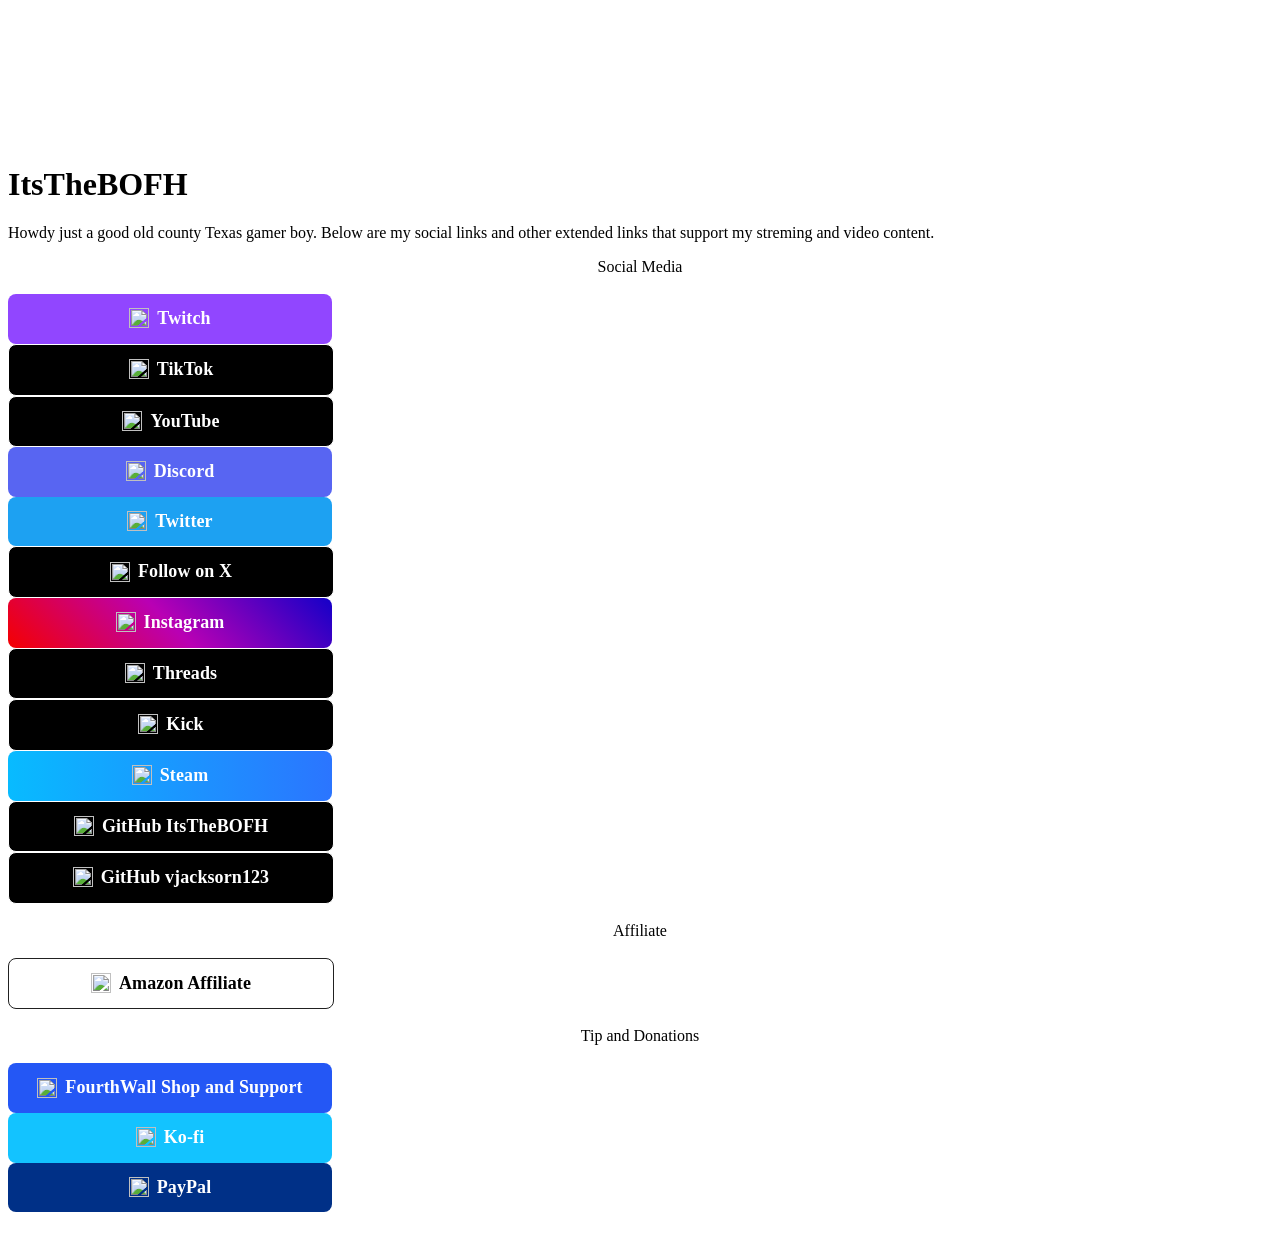
==== commit ffcd4294: "Update Amazon Link" ====
--- a/index.html
+++ b/index.html
@@ -138,7 +138,7 @@
         <br>
         <center>Affiliate</center> <br>
         <!-- Amazon -->
-        <a class="button button-amazon" href="https://www.amazon.com?&linkCode=ll2&tag=itsthebofh01-20&linkId=950d99e3c2f4429395508ef83b10a3db&language=en_US&ref_=as_li_ss_tl" target="_blank" rel="noopener" role="button"><img class="icon" src="images/icons/amazon.svg" alt="">Amazon Wishlist</a><br>
+        <a class="button button-amazon" href="https://www.amazon.com?&linkCode=ll2&tag=itsthebofh01-20&linkId=950d99e3c2f4429395508ef83b10a3db&language=en_US&ref_=as_li_ss_tl" target="_blank" rel="noopener" role="button"><img class="icon" src="images/icons/amazon.svg" alt="">Amazon Affiliate </a><br>
 
         <!-- Etsy -->
         <!--a class="button button-etsy" href="#" target="_blank" rel="noopener" role="button"><img class="icon" src="images/icons/etsy.svg" alt="">Shop on Etsy</a><br-->
